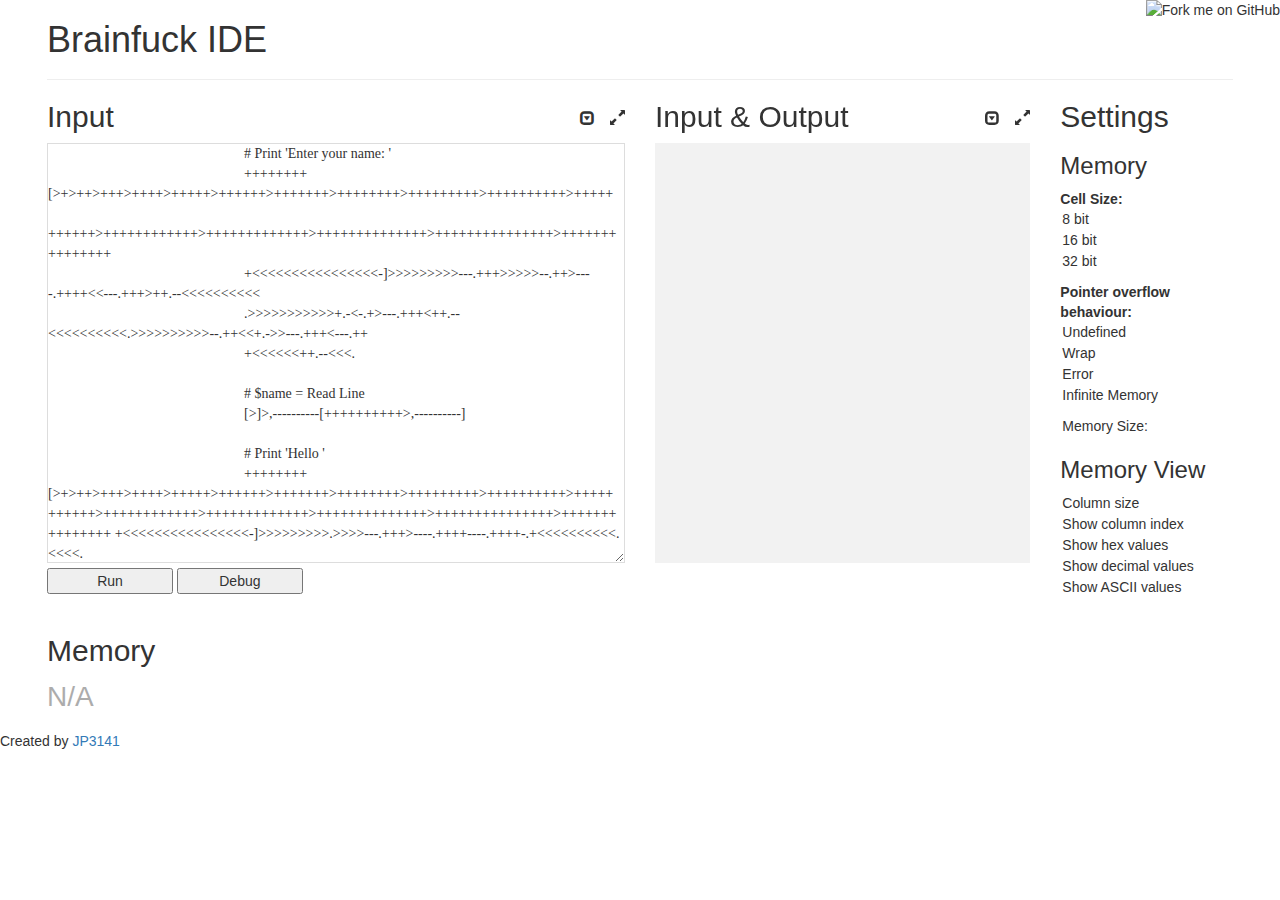
==== index.html @ 66297cbf "Initial commit" ====
<!DOCTYPE html>
<html>
	<head>
		<meta charset="utf-8">
		<meta http-equiv="X-UA-Compatible" content="IE=edge">
		<meta name="viewport" content="width=device-width, initial-scale=1">

		<link rel="stylesheet" href="https://maxcdn.bootstrapcdn.com/bootstrap/3.3.7/css/bootstrap.min.css">
		<script src="https://ajax.googleapis.com/ajax/libs/jquery/3.1.1/jquery.min.js"></script>
		<script src="https://maxcdn.bootstrapcdn.com/bootstrap/3.3.7/js/bootstrap.min.js"></script>
		
		<link rel="stylesheet" type="text/css" href="bfide.css">
		<script src="terminal.js"></script>
		
	</head>
	<body class="running-no debugging-no terminated-no expanded-x-no" style="overflow-y: scroll">
		<div class="container">
			<div class="page-header">
			  <h1>Brainfuck IDE</h1>
			</div>
			<div class="row">
				<div id="panel-main" class="col-sm-6">
					<h2>
						Input
						<expand class="expanded-y-yes" targety="source-edit source-view">
							<button class="expandx    hide-on-expandx glyphicon glyphicon-resize-full" />
							<button class="collapse-x show-on-expandx glyphicon glyphicon-resize-small" />
							<button class="expandy    hide-on-expandy glyphicon glyphicon-expand" />
							<button class="collapse-y show-on-expandy glyphicon glyphicon-collapse-down" />
						</expand>
					</h2>
					<div id="panel-source">
						<textarea id="source-edit" class="hide-on-run codebox" style="min-width: 100%">
							# Print 'Enter your name: '
							++++++++[&gt;+&gt;++&gt;+++&gt;++++&gt;+++++&gt;++++++&gt;+++++++&gt;++++++++&gt;+++++++++&gt;++++++++++&gt;+++++
							++++++&gt;++++++++++++&gt;+++++++++++++&gt;++++++++++++++&gt;+++++++++++++++&gt;+++++++++++++++
							+&lt;&lt;&lt;&lt;&lt;&lt;&lt;&lt;&lt;&lt;&lt;&lt;&lt;&lt;&lt;&lt;-]&gt;&gt;&gt;&gt;&gt;&gt;&gt;&gt;&gt;---.+++&gt;&gt;&gt;&gt;&gt;--.++&gt;----.++++&lt;&lt;---.+++&gt;++.--&lt;&lt;&lt;&lt;&lt;&lt;&lt;&lt;&lt;&lt;
							.&gt;&gt;&gt;&gt;&gt;&gt;&gt;&gt;&gt;&gt;&gt;+.-&lt;-.+&gt;---.+++&lt;++.--&lt;&lt;&lt;&lt;&lt;&lt;&lt;&lt;&lt;&lt;.&gt;&gt;&gt;&gt;&gt;&gt;&gt;&gt;&gt;&gt;--.++&lt;&lt;+.-&gt;&gt;---.+++&lt;---.++
							+&lt;&lt;&lt;&lt;&lt;&lt;++.--&lt;&lt;&lt;.

							# $name = Read Line
							[&gt;]&gt;,----------[++++++++++&gt;,----------]

							# Print 'Hello '
							++++++++[&gt;+&gt;++&gt;+++&gt;++++&gt;+++++&gt;++++++&gt;+++++++&gt;++++++++&gt;+++++++++&gt;++++++++++&gt;+++++ ++++++&gt;++++++++++++&gt;+++++++++++++&gt;++++++++++++++&gt;+++++++++++++++&gt;+++++++++++++++ +&lt;&lt;&lt;&lt;&lt;&lt;&lt;&lt;&lt;&lt;&lt;&lt;&lt;&lt;&lt;&lt;-]&gt;&gt;&gt;&gt;&gt;&gt;&gt;&gt;&gt;.&gt;&gt;&gt;&gt;---.+++&gt;----.++++----.++++-.+&lt;&lt;&lt;&lt;&lt;&lt;&lt;&lt;&lt;&lt;.&lt;&lt;&lt;&lt;.

							# Print $name
							&lt;[&lt;]&gt;[.&gt;]

							# Print '!'
							&gt;&gt;&gt;&gt;+.
						</textarea>
						<div id="source-view" class="show-on-run codebox" style="min-width: 100%"></div>
					</div>
					<div id="panel-action">
						<button id="btn-run"   class="hide-on-run">Run</button>
						<button id="btn-debug" class="hide-on-run">Debug</button>
						<button id="btn-stop"  class="show-on-run hide-on-terminate">Stop</button>
						<button id="btn-edit"  class="show-on-terminate">Edit</button>
						<button id="btn-restart"  class="show-on-terminate">Restart</button>
						<button id="btn-dbg-single" class="show-on-debug">Single Step</button>
						<button id="btn-dbg-continueLoop" class="show-on-debug">Continue Loop</button>
						<button id="btn-dbg-breakLoop" class="show-on-debug">Break Loop</button>
						<button id="btn-dbg-continue" class="show-on-debug">Continue</button>
						<button id="btn-dbg-skip" class="show-on-debug">Skip Breakpoints</button>
						<button id="btn-view-js" class="show-on-run">Generated JS</button>
					</div>
				
					<div class="show-on-debug">
						Click on an Brainfuck instruction for toggling <span class="syntax-breakpoint">breakpoint</span>.
					</div>
					<div class="hide-on-debug">
						&nbsp;
					</div>
				</div>
				<div id="panel-output" class="col-sm-4">
					<h2>
						Input & Output
						<expand class="expanded-y-yes" targety="io-terminal">
							<button class="expandx    hide-on-expandx glyphicon glyphicon-resize-full" />
							<button class="collapse-x show-on-expandx glyphicon glyphicon-resize-small" />
							<button class="expandy    hide-on-expandy glyphicon glyphicon-expand" />
							<button class="collapse-y show-on-expandy glyphicon glyphicon-collapse-down" />
						</expand>
					</h2>
					<terminal id="io-terminal"></terminal>
				</div>
				<div id="panel-settings" class="col-sm-2">
					<h2>Settings</h2>
					<h3>Memory</h3>
					<p class="disable-on-run">
						<strong>Cell Size:</strong>
						<option>
							<input type="radio" name="cellsize" id="rdb-set-cell08" checked>
							<label for="rdb-set-cell08">8 bit</label>
						</option>
						<option>
							<input type="radio" name="cellsize" id="rdb-set-cell16">
							<label for="rdb-set-cell16">16 bit</label>
						</option>
						<option>
							<input type="radio" name="cellsize" id="rdb-set-cell32">
							<label for="rdb-set-cell32">32 bit</label>
						</option>
					</p>
					<p class="disable-on-run">
						<strong>Pointer overflow behaviour:</strong>
						<option>
							<input type="radio" name="cachepointer" id="rdb-set-undefinedcache" checked>
							<label for="rdb-set-undefinedcache">Undefined</label>
						</option>
						<option>
							<input type="radio" name="cachepointer" id="rdb-set-wrapcache" checked>
							<label for="rdb-set-wrapcache">Wrap</label>
						</option>
						<option>
							<input type="radio" name="cachepointer" id="rdb-set-errorcache">
							<label for="rdb-set-errorcache">Error</label>
						</option>
						<option>
							<input type="radio" name="cachepointer" id="rdb-set-infinitecache">
							<label for="rdb-set-infinitecache">Infinite Memory</label>
						</option>
					</p>
					<p class="disable-on-run">
						<option>
							<label for="num-set-cachesize">Memory Size:</label>
							<input type="number" id="num-set-cachesize" min="1" max="1048575" value="512" style="width:5em">
						</option>
					</p>
					<h3>Memory View</h3>
					<p>
						<option>
							<label for="num-mem-colsize">Column size</label>
							<input type="number" id="num-mem-colsize" min="1" max="1024" value="32" style="width:5em">
						</option>
						<option>
							<input type="checkbox" id="ckb-mem-colindex" checked>
							<label for="ckb-mem-colindex">Show column index</label>
						</option>
						<option>
							<input type="checkbox" id="ckb-mem-hex" checked>
							<label for="ckb-mem-hex">Show hex values</label>
						</option>
						<option>
							<input type="checkbox" id="ckb-mem-dec">
							<label for="ckb-mem-dec">Show decimal values</label>
						</option>
						<option>
							<input type="checkbox" id="ckb-mem-ascii" checked>
							<label for="ckb-mem-ascii">Show ASCII values</label>
						</option>
					</p>
				</div>
			</div>
			<div class="row" style="margin-right:50px">
				<div id="panel-memory" class="col-sm-9">
					<h2>Memory</h2>
					<div id="memory-settings">
					</div>
					<div class="show-on-run code">Memory Pointer = <span id="memory-pointer">0</span></div>
					<div class="show-on-run" id="memory"></div>
					<div class="hide-on-run" style="tpadding-top:2em;font-size:2em;opacity:0.4">N/A</div>
				</div>
			</div>
		</div>
		
		<footer> Created by <a href="https://github.com/JP314">JP3141</a></footer>


		
		<img style="position: absolute; top: 0; right: 0; border: 0;" 
		     src="https://camo.githubusercontent.com/38ef81f8aca64bb9a64448d0d70f1308ef5341ab/68747470733a2f2f73332e616d617a6f6e6177732e636f6d2f6769746875622f726962626f6e732f666f726b6d655f72696768745f6461726b626c75655f3132313632312e706e67"
			 alt="Fork me on GitHub"
			 data-canonical-src="https://s3.amazonaws.com/github/ribbons/forkme_right_darkblue_121621.png"
			 usemap="#fork">
			 
		<map name="fork">
			<area shape="poly" coords="148,130,16,1,146,3" href="https://github.com/JP314/bfide" alt="Fork me on GitHub" />
		</map>
		
		<map name="fork">
		  <area shape="rect" coords="0,0,82,126" href="sun.htm" alt="Sun">
		  <area shape="circle" coords="90,58,3" href="mercur.htm" alt="Mercury">
		  <area shape="circle" coords="124,58,8" href="venus.htm" alt="Venus">
		</map>
		<map name="fork">
			<area shape="poly" coords="17,0,150,133,150,150,0"></area>
		</map>
		
		<a href="https://github.com/JP314/bfide"></a>
		<script src="bf.js"></script>
		<script src="bfide.js"></script>
	</body>
</html>
---- bfide.css ----
/* bootrap overrides */
.page-header {
	margin-top:10px;
	margin-bottom:0px;
}

.container {
	margin-bottom: 1em;
}

@media (min-width: 1200px) {
  .container {
    width: 95%;
  }
}

/* ide states */
body.running-yes .hide-on-run,
body.running-no  .show-on-run,
body.debugging-yes .hide-on-debug,
body.debugging-no  .show-on-debug,
body.terminated-yes .hide-on-terminate,
body.terminated-no  .show-on-terminate,
body.expanded-x-no .show-on-expandx,
body.expanded-x-yes .hide-on-expandx,
expand.expanded-y-no .show-on-expandy,
expand.expanded-y-yes .hide-on-expandy {
	display: none;
}

body.running-yes .disable-on-run {
	pointer-events: none;
	opacity: 0.4;
}

/* expand buttons */
expand button {
	float:right;
	background:none!important;
	border:none; 
	margin-top: 0.7em;
	padding:0!important;
	cursor: pointer;
	font-size:0.5em;
	width:1em;
	display: inline-block;
	vertical-align: middle;
	margin-left:1em;
}

/* main panel ( source and io ) */
#source-view, #io-terminal { 
	background-color: #F2F2F2;
}

#source-view, #source-edit, #io-terminal {
	box-sizing:border-box;
	overflow-x: scroll;
	overflow-y: visible;
	height:30em;
}

#io-terminal {
	display:block;
}

.code, .codebox {
	font-family: "Consolas";
	word-wrap: break-word;
	white-space: pre-line;
}

.codebox {
	border: 1px solid #DDD;
	padding: 0em;
	margin: 0em;
}

cmt {
	color:green;
}
.syntax-breakpoint {
	color:red;
}
.debug-pointer {
	background-color:yellow;
}

/* memory */
#memory td {
	border-left: 1px solid #DDD;
	padding-left: 0.5em;
	padding-right: 0.5em;
}

.mem-tbl-index {
	text-align: right;
}

mem-ptr {
	font-weight: bold;
	color: red;
}

/* settings */
#panel-settings option {
	display: block;
	font-size: 1em;
}

#panel-settings option strong {
	display: block;
}

button {
	width: 9em;
}

/* terminal */
.terminal {
	word-wrap: break-word;
	word-break: break-all;
	white-space: pre;
	margin:0;
	padding:0;
	font-family:Consolas;
}

.terminal-input-line {
	position: absolute;
	margin-left:-999999px;
}

.terminal-cursor {
	background-color: #CCC;
}

.terminal-focused .terminal-cursor {
	background-color: #333;
}

.terminal-reading .terminal-cursor {
	animation: blinker 1s linear infinite;
}

@keyframes blinker {
	0% { opacity: 0; }
	49% { opacity: 0; }
	50% { opacity: 1; }
	100% { opacity: 1; }
}
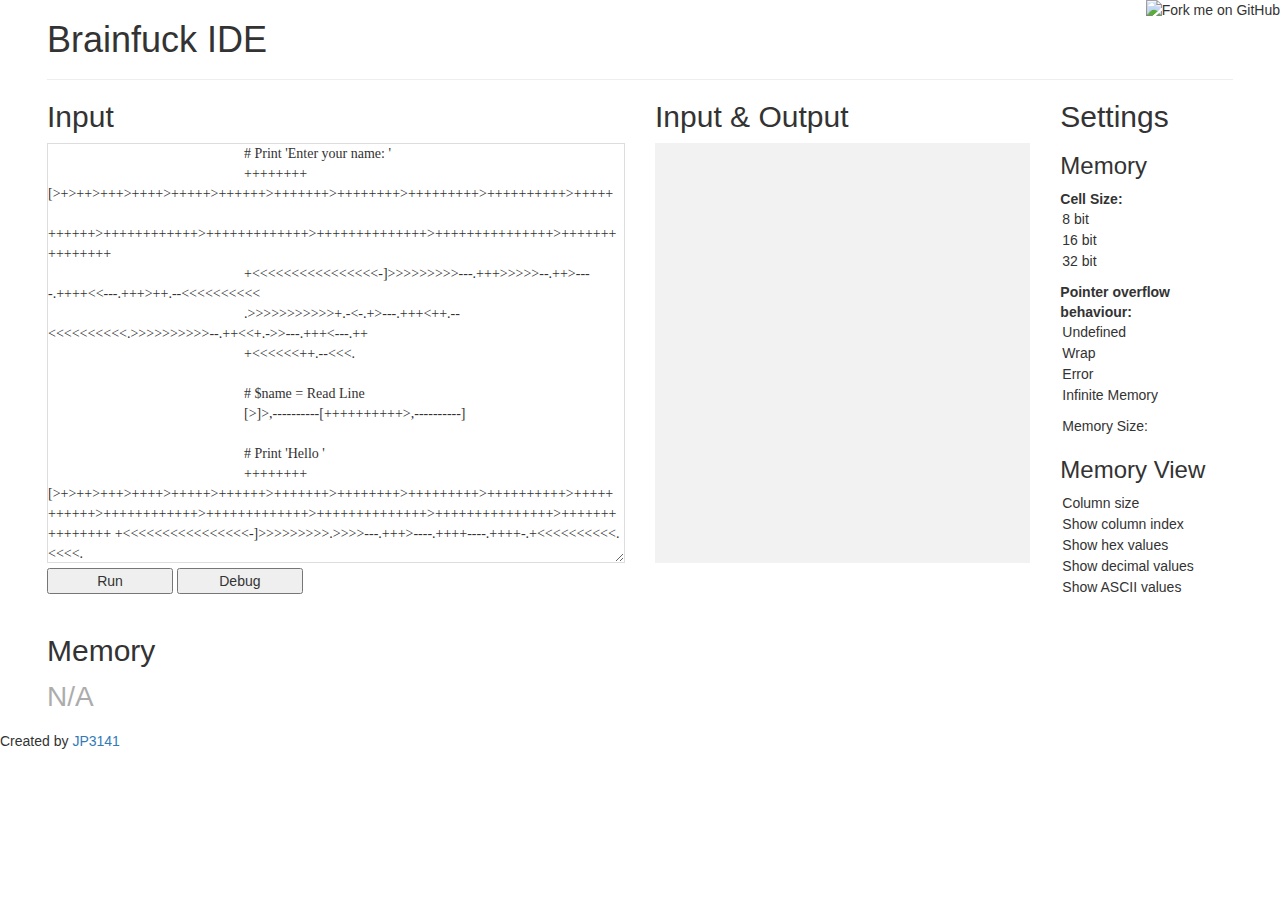
==== commit f8373641: "Expand buttons removed" ====
--- a/index.html
+++ b/index.html
@@ -20,15 +20,7 @@
 			</div>
 			<div class="row">
 				<div id="panel-main" class="col-sm-6">
-					<h2>
-						Input
-						<expand class="expanded-y-yes" targety="source-edit source-view">
-							<button class="expandx    hide-on-expandx glyphicon glyphicon-resize-full" />
-							<button class="collapse-x show-on-expandx glyphicon glyphicon-resize-small" />
-							<button class="expandy    hide-on-expandy glyphicon glyphicon-expand" />
-							<button class="collapse-y show-on-expandy glyphicon glyphicon-collapse-down" />
-						</expand>
-					</h2>
+					<h2>Input</h2>
 					<div id="panel-source">
 						<textarea id="source-edit" class="hide-on-run codebox" style="min-width: 100%">
 							# Print 'Enter your name: '
@@ -74,15 +66,7 @@
 					</div>
 				</div>
 				<div id="panel-output" class="col-sm-4">
-					<h2>
-						Input & Output
-						<expand class="expanded-y-yes" targety="io-terminal">
-							<button class="expandx    hide-on-expandx glyphicon glyphicon-resize-full" />
-							<button class="collapse-x show-on-expandx glyphicon glyphicon-resize-small" />
-							<button class="expandy    hide-on-expandy glyphicon glyphicon-expand" />
-							<button class="collapse-y show-on-expandy glyphicon glyphicon-collapse-down" />
-						</expand>
-					</h2>
+					<h2>Input & Output</h2>
 					<terminal id="io-terminal"></terminal>
 				</div>
 				<div id="panel-settings" class="col-sm-2">
@@ -166,9 +150,6 @@
 		</div>
 		
 		<footer> Created by <a href="https://github.com/JP314">JP3141</a></footer>
-
-
-		
 		<img style="position: absolute; top: 0; right: 0; border: 0;" 
 		     src="https://camo.githubusercontent.com/38ef81f8aca64bb9a64448d0d70f1308ef5341ab/68747470733a2f2f73332e616d617a6f6e6177732e636f6d2f6769746875622f726962626f6e732f666f726b6d655f72696768745f6461726b626c75655f3132313632312e706e67"
 			 alt="Fork me on GitHub"
@@ -178,16 +159,7 @@
 		<map name="fork">
 			<area shape="poly" coords="148,130,16,1,146,3" href="https://github.com/JP314/bfide" alt="Fork me on GitHub" />
 		</map>
-		
-		<map name="fork">
-		  <area shape="rect" coords="0,0,82,126" href="sun.htm" alt="Sun">
-		  <area shape="circle" coords="90,58,3" href="mercur.htm" alt="Mercury">
-		  <area shape="circle" coords="124,58,8" href="venus.htm" alt="Venus">
-		</map>
-		<map name="fork">
-			<area shape="poly" coords="17,0,150,133,150,150,0"></area>
-		</map>
-		
+
 		<a href="https://github.com/JP314/bfide"></a>
 		<script src="bf.js"></script>
 		<script src="bfide.js"></script>
--- a/bfide.css
+++ b/bfide.css
@@ -20,32 +20,13 @@
 body.debugging-yes .hide-on-debug,
 body.debugging-no  .show-on-debug,
 body.terminated-yes .hide-on-terminate,
-body.terminated-no  .show-on-terminate,
-body.expanded-x-no .show-on-expandx,
-body.expanded-x-yes .hide-on-expandx,
-expand.expanded-y-no .show-on-expandy,
-expand.expanded-y-yes .hide-on-expandy {
+body.terminated-no  .show-on-terminate {
 	display: none;
 }
 
 body.running-yes .disable-on-run {
 	pointer-events: none;
 	opacity: 0.4;
-}
-
-/* expand buttons */
-expand button {
-	float:right;
-	background:none!important;
-	border:none; 
-	margin-top: 0.7em;
-	padding:0!important;
-	cursor: pointer;
-	font-size:0.5em;
-	width:1em;
-	display: inline-block;
-	vertical-align: middle;
-	margin-left:1em;
 }
 
 /* main panel ( source and io ) */
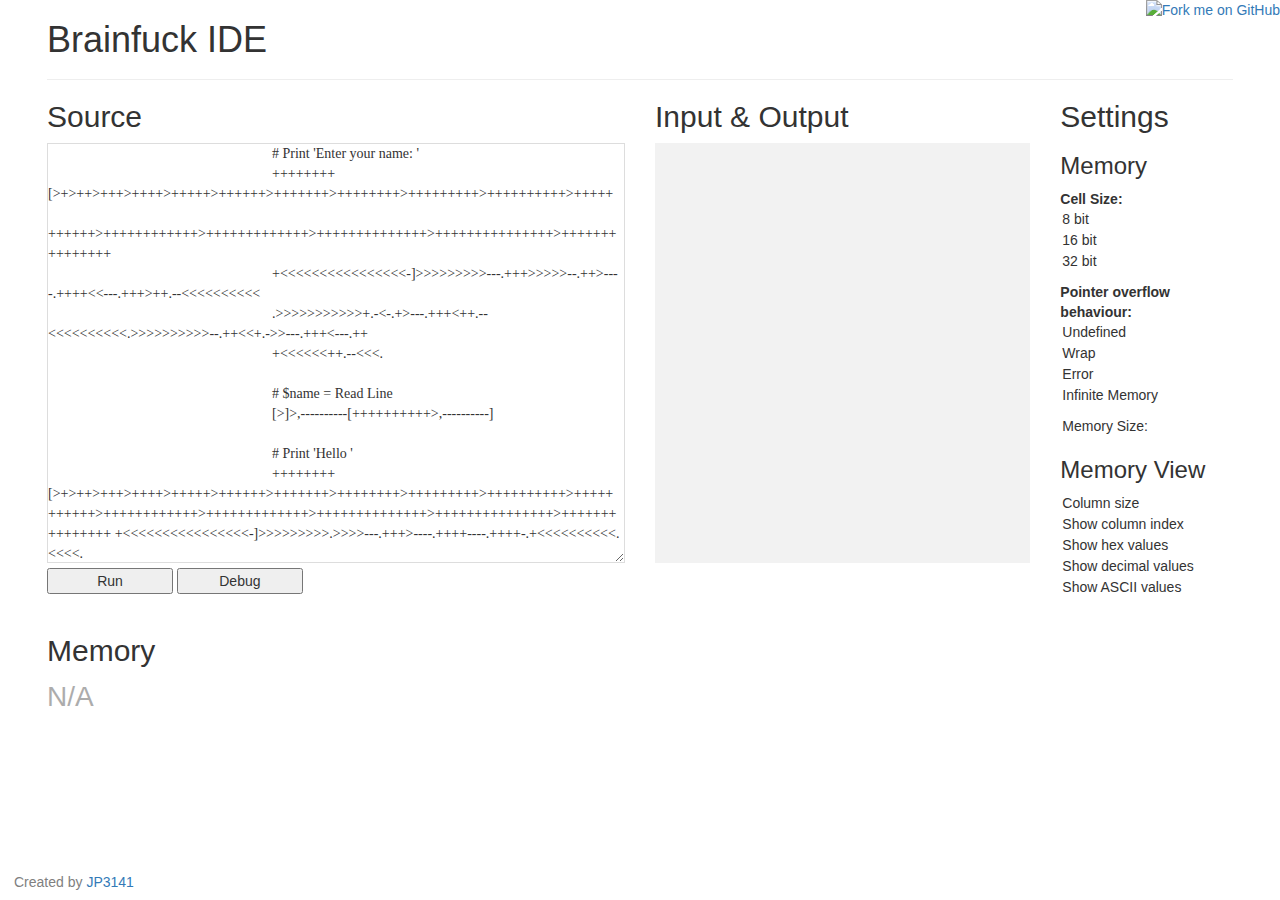
==== commit 4f9f9cc8: "Fixed debug step bug" ====
--- a/index.html
+++ b/index.html
@@ -14,153 +14,146 @@
 		
 	</head>
 	<body class="running-no debugging-no terminated-no expanded-x-no" style="overflow-y: scroll">
-		<div class="container">
-			<div class="page-header">
-			  <h1>Brainfuck IDE</h1>
-			</div>
-			<div class="row">
-				<div id="panel-main" class="col-sm-6">
-					<h2>Input</h2>
-					<div id="panel-source">
-						<textarea id="source-edit" class="hide-on-run codebox" style="min-width: 100%">
-							# Print 'Enter your name: '
-							++++++++[&gt;+&gt;++&gt;+++&gt;++++&gt;+++++&gt;++++++&gt;+++++++&gt;++++++++&gt;+++++++++&gt;++++++++++&gt;+++++
-							++++++&gt;++++++++++++&gt;+++++++++++++&gt;++++++++++++++&gt;+++++++++++++++&gt;+++++++++++++++
-							+&lt;&lt;&lt;&lt;&lt;&lt;&lt;&lt;&lt;&lt;&lt;&lt;&lt;&lt;&lt;&lt;-]&gt;&gt;&gt;&gt;&gt;&gt;&gt;&gt;&gt;---.+++&gt;&gt;&gt;&gt;&gt;--.++&gt;----.++++&lt;&lt;---.+++&gt;++.--&lt;&lt;&lt;&lt;&lt;&lt;&lt;&lt;&lt;&lt;
-							.&gt;&gt;&gt;&gt;&gt;&gt;&gt;&gt;&gt;&gt;&gt;+.-&lt;-.+&gt;---.+++&lt;++.--&lt;&lt;&lt;&lt;&lt;&lt;&lt;&lt;&lt;&lt;.&gt;&gt;&gt;&gt;&gt;&gt;&gt;&gt;&gt;&gt;--.++&lt;&lt;+.-&gt;&gt;---.+++&lt;---.++
-							+&lt;&lt;&lt;&lt;&lt;&lt;++.--&lt;&lt;&lt;.
+		<div id="wrap">
+			<div id="main" class="container clear-top">
+				<div class="page-header">
+				  <h1>Brainfuck IDE</h1>
+				</div>
+				<div class="row">
+					<div id="panel-main" class="col-sm-6">
+						<h2>Source</h2>
+						<div id="panel-source">
+							<textarea id="source-edit" class="hide-on-run codebox" style="min-width: 100%">
+								# Print 'Enter your name: '
+								++++++++[&gt;+&gt;++&gt;+++&gt;++++&gt;+++++&gt;++++++&gt;+++++++&gt;++++++++&gt;+++++++++&gt;++++++++++&gt;+++++
+								++++++&gt;++++++++++++&gt;+++++++++++++&gt;++++++++++++++&gt;+++++++++++++++&gt;+++++++++++++++
+								+&lt;&lt;&lt;&lt;&lt;&lt;&lt;&lt;&lt;&lt;&lt;&lt;&lt;&lt;&lt;&lt;-]&gt;&gt;&gt;&gt;&gt;&gt;&gt;&gt;&gt;---.+++&gt;&gt;&gt;&gt;&gt;--.++&gt;----.++++&lt;&lt;---.+++&gt;++.--&lt;&lt;&lt;&lt;&lt;&lt;&lt;&lt;&lt;&lt;
+								.&gt;&gt;&gt;&gt;&gt;&gt;&gt;&gt;&gt;&gt;&gt;+.-&lt;-.+&gt;---.+++&lt;++.--&lt;&lt;&lt;&lt;&lt;&lt;&lt;&lt;&lt;&lt;.&gt;&gt;&gt;&gt;&gt;&gt;&gt;&gt;&gt;&gt;--.++&lt;&lt;+.-&gt;&gt;---.+++&lt;---.++
+								+&lt;&lt;&lt;&lt;&lt;&lt;++.--&lt;&lt;&lt;.
 
-							# $name = Read Line
-							[&gt;]&gt;,----------[++++++++++&gt;,----------]
+								# $name = Read Line
+								[&gt;]&gt;,----------[++++++++++&gt;,----------]
 
-							# Print 'Hello '
-							++++++++[&gt;+&gt;++&gt;+++&gt;++++&gt;+++++&gt;++++++&gt;+++++++&gt;++++++++&gt;+++++++++&gt;++++++++++&gt;+++++ ++++++&gt;++++++++++++&gt;+++++++++++++&gt;++++++++++++++&gt;+++++++++++++++&gt;+++++++++++++++ +&lt;&lt;&lt;&lt;&lt;&lt;&lt;&lt;&lt;&lt;&lt;&lt;&lt;&lt;&lt;&lt;-]&gt;&gt;&gt;&gt;&gt;&gt;&gt;&gt;&gt;.&gt;&gt;&gt;&gt;---.+++&gt;----.++++----.++++-.+&lt;&lt;&lt;&lt;&lt;&lt;&lt;&lt;&lt;&lt;.&lt;&lt;&lt;&lt;.
+								# Print 'Hello '
+								++++++++[&gt;+&gt;++&gt;+++&gt;++++&gt;+++++&gt;++++++&gt;+++++++&gt;++++++++&gt;+++++++++&gt;++++++++++&gt;+++++ ++++++&gt;++++++++++++&gt;+++++++++++++&gt;++++++++++++++&gt;+++++++++++++++&gt;+++++++++++++++ +&lt;&lt;&lt;&lt;&lt;&lt;&lt;&lt;&lt;&lt;&lt;&lt;&lt;&lt;&lt;&lt;-]&gt;&gt;&gt;&gt;&gt;&gt;&gt;&gt;&gt;.&gt;&gt;&gt;&gt;---.+++&gt;----.++++----.++++-.+&lt;&lt;&lt;&lt;&lt;&lt;&lt;&lt;&lt;&lt;.&lt;&lt;&lt;&lt;.
 
-							# Print $name
-							&lt;[&lt;]&gt;[.&gt;]
+								# Print $name
+								&lt;[&lt;]&gt;[.&gt;]
 
-							# Print '!'
-							&gt;&gt;&gt;&gt;+.
-						</textarea>
-						<div id="source-view" class="show-on-run codebox" style="min-width: 100%"></div>
+								# Print '!'
+								&gt;&gt;&gt;&gt;+.
+							</textarea>
+							<div id="source-view" class="show-on-run codebox" style="min-width: 100%"></div>
+						</div>
+						<div id="panel-action">
+							<button id="btn-run"   class="hide-on-run">Run</button>
+							<button id="btn-debug" class="hide-on-run">Debug</button>
+							<button id="btn-stop"  class="show-on-run hide-on-terminate">Stop</button>
+							<button id="btn-edit"  class="show-on-terminate">Edit</button>
+							<button id="btn-restart"  class="show-on-terminate">Restart</button>
+							<button id="btn-dbg-single" class="show-on-debug">Single Step</button>
+							<button id="btn-dbg-continueLoop" class="show-on-debug">Continue Loop</button>
+							<button id="btn-dbg-breakLoop" class="show-on-debug">Break Loop</button>
+							<button id="btn-dbg-continue" class="show-on-debug">Continue</button>
+							<button id="btn-dbg-skip" class="show-on-debug">Skip Breakpoints</button>
+							<button id="btn-view-js" class="show-on-run">Generated JS</button>
+						</div>
+					
+						<div class="show-on-debug">
+							Click on an Brainfuck instruction for toggling <span class="syntax-breakpoint">breakpoint</span>.
+						</div>
+						<div class="hide-on-debug">
+							&nbsp;
+						</div>
 					</div>
-					<div id="panel-action">
-						<button id="btn-run"   class="hide-on-run">Run</button>
-						<button id="btn-debug" class="hide-on-run">Debug</button>
-						<button id="btn-stop"  class="show-on-run hide-on-terminate">Stop</button>
-						<button id="btn-edit"  class="show-on-terminate">Edit</button>
-						<button id="btn-restart"  class="show-on-terminate">Restart</button>
-						<button id="btn-dbg-single" class="show-on-debug">Single Step</button>
-						<button id="btn-dbg-continueLoop" class="show-on-debug">Continue Loop</button>
-						<button id="btn-dbg-breakLoop" class="show-on-debug">Break Loop</button>
-						<button id="btn-dbg-continue" class="show-on-debug">Continue</button>
-						<button id="btn-dbg-skip" class="show-on-debug">Skip Breakpoints</button>
-						<button id="btn-view-js" class="show-on-run">Generated JS</button>
+					<div id="panel-output" class="col-sm-4">
+						<h2>Input &amp; Output</h2>
+						<terminal id="io-terminal"></terminal>
 					</div>
-				
-					<div class="show-on-debug">
-						Click on an Brainfuck instruction for toggling <span class="syntax-breakpoint">breakpoint</span>.
-					</div>
-					<div class="hide-on-debug">
-						&nbsp;
+					<div id="panel-settings" class="col-sm-2">
+						<h2>Settings</h2>
+						<h3>Memory</h3>
+						<p class="disable-on-run">
+							<strong>Cell Size:</strong>
+							<option>
+								<input type="radio" name="cellsize" id="rdb-set-cell08" checked>
+								<label for="rdb-set-cell08">8 bit</label>
+							</option>
+							<option>
+								<input type="radio" name="cellsize" id="rdb-set-cell16">
+								<label for="rdb-set-cell16">16 bit</label>
+							</option>
+							<option>
+								<input type="radio" name="cellsize" id="rdb-set-cell32">
+								<label for="rdb-set-cell32">32 bit</label>
+							</option>
+						</p>
+						<p class="disable-on-run">
+							<strong>Pointer overflow behaviour:</strong>
+							<option>
+								<input type="radio" name="cachepointer" id="rdb-set-undefinedcache" checked>
+								<label for="rdb-set-undefinedcache">Undefined</label>
+							</option>
+							<option>
+								<input type="radio" name="cachepointer" id="rdb-set-wrapcache" checked>
+								<label for="rdb-set-wrapcache">Wrap</label>
+							</option>
+							<option>
+								<input type="radio" name="cachepointer" id="rdb-set-errorcache">
+								<label for="rdb-set-errorcache">Error</label>
+							</option>
+							<option>
+								<input type="radio" name="cachepointer" id="rdb-set-infinitecache">
+								<label for="rdb-set-infinitecache">Infinite Memory</label>
+							</option>
+						</p>
+						<p class="disable-on-run">
+							<option>
+								<label for="num-set-cachesize">Memory Size:</label>
+								<input type="number" id="num-set-cachesize" min="1" max="1048575" value="512" style="width:5em">
+							</option>
+						</p>
+						<h3>Memory View</h3>
+						<p>
+							<option>
+								<label for="num-mem-colsize">Column size</label>
+								<input type="number" id="num-mem-colsize" min="1" max="1024" value="32" style="width:5em">
+							</option>
+							<option>
+								<input type="checkbox" id="ckb-mem-colindex" checked>
+								<label for="ckb-mem-colindex">Show column index</label>
+							</option>
+							<option>
+								<input type="checkbox" id="ckb-mem-hex" checked>
+								<label for="ckb-mem-hex">Show hex values</label>
+							</option>
+							<option>
+								<input type="checkbox" id="ckb-mem-dec">
+								<label for="ckb-mem-dec">Show decimal values</label>
+							</option>
+							<option>
+								<input type="checkbox" id="ckb-mem-ascii" checked>
+								<label for="ckb-mem-ascii">Show ASCII values</label>
+							</option>
+						</p>
 					</div>
 				</div>
-				<div id="panel-output" class="col-sm-4">
-					<h2>Input & Output</h2>
-					<terminal id="io-terminal"></terminal>
-				</div>
-				<div id="panel-settings" class="col-sm-2">
-					<h2>Settings</h2>
-					<h3>Memory</h3>
-					<p class="disable-on-run">
-						<strong>Cell Size:</strong>
-						<option>
-							<input type="radio" name="cellsize" id="rdb-set-cell08" checked>
-							<label for="rdb-set-cell08">8 bit</label>
-						</option>
-						<option>
-							<input type="radio" name="cellsize" id="rdb-set-cell16">
-							<label for="rdb-set-cell16">16 bit</label>
-						</option>
-						<option>
-							<input type="radio" name="cellsize" id="rdb-set-cell32">
-							<label for="rdb-set-cell32">32 bit</label>
-						</option>
-					</p>
-					<p class="disable-on-run">
-						<strong>Pointer overflow behaviour:</strong>
-						<option>
-							<input type="radio" name="cachepointer" id="rdb-set-undefinedcache" checked>
-							<label for="rdb-set-undefinedcache">Undefined</label>
-						</option>
-						<option>
-							<input type="radio" name="cachepointer" id="rdb-set-wrapcache" checked>
-							<label for="rdb-set-wrapcache">Wrap</label>
-						</option>
-						<option>
-							<input type="radio" name="cachepointer" id="rdb-set-errorcache">
-							<label for="rdb-set-errorcache">Error</label>
-						</option>
-						<option>
-							<input type="radio" name="cachepointer" id="rdb-set-infinitecache">
-							<label for="rdb-set-infinitecache">Infinite Memory</label>
-						</option>
-					</p>
-					<p class="disable-on-run">
-						<option>
-							<label for="num-set-cachesize">Memory Size:</label>
-							<input type="number" id="num-set-cachesize" min="1" max="1048575" value="512" style="width:5em">
-						</option>
-					</p>
-					<h3>Memory View</h3>
-					<p>
-						<option>
-							<label for="num-mem-colsize">Column size</label>
-							<input type="number" id="num-mem-colsize" min="1" max="1024" value="32" style="width:5em">
-						</option>
-						<option>
-							<input type="checkbox" id="ckb-mem-colindex" checked>
-							<label for="ckb-mem-colindex">Show column index</label>
-						</option>
-						<option>
-							<input type="checkbox" id="ckb-mem-hex" checked>
-							<label for="ckb-mem-hex">Show hex values</label>
-						</option>
-						<option>
-							<input type="checkbox" id="ckb-mem-dec">
-							<label for="ckb-mem-dec">Show decimal values</label>
-						</option>
-						<option>
-							<input type="checkbox" id="ckb-mem-ascii" checked>
-							<label for="ckb-mem-ascii">Show ASCII values</label>
-						</option>
-					</p>
-				</div>
-			</div>
-			<div class="row" style="margin-right:50px">
-				<div id="panel-memory" class="col-sm-9">
-					<h2>Memory</h2>
-					<div id="memory-settings">
+				<div class="row" style="margin-right:50px">
+					<div id="panel-memory" class="col-sm-9">
+						<h2>Memory</h2>
+						<div id="memory-settings">
+						</div>
+						<div class="show-on-run code">Memory Pointer = <span id="memory-pointer">0</span></div>
+						<div class="show-on-run" id="memory"></div>
+						<div class="hide-on-run" style="tpadding-top:2em;font-size:2em;opacity:0.4">N/A</div>
 					</div>
-					<div class="show-on-run code">Memory Pointer = <span id="memory-pointer">0</span></div>
-					<div class="show-on-run" id="memory"></div>
-					<div class="hide-on-run" style="tpadding-top:2em;font-size:2em;opacity:0.4">N/A</div>
 				</div>
 			</div>
 		</div>
-		
-		<footer> Created by <a href="https://github.com/JP314">JP3141</a></footer>
-		<img style="position: absolute; top: 0; right: 0; border: 0;" 
-		     src="https://camo.githubusercontent.com/38ef81f8aca64bb9a64448d0d70f1308ef5341ab/68747470733a2f2f73332e616d617a6f6e6177732e636f6d2f6769746875622f726962626f6e732f666f726b6d655f72696768745f6461726b626c75655f3132313632312e706e67"
-			 alt="Fork me on GitHub"
-			 data-canonical-src="https://s3.amazonaws.com/github/ribbons/forkme_right_darkblue_121621.png"
-			 usemap="#fork">
-			 
-		<map name="fork">
-			<area shape="poly" coords="148,130,16,1,146,3" href="https://github.com/JP314/bfide" alt="Fork me on GitHub" />
-		</map>
 
-		<a href="https://github.com/JP314/bfide"></a>
+		<footer class="footer">Created by <a href="https://github.com/JP314">JP3141</a></footer>
+		<a href="https://github.com/JP314/bfide"><img style="position: absolute; top: 0; right: 0; border: 0;" src="https://camo.githubusercontent.com/38ef81f8aca64bb9a64448d0d70f1308ef5341ab/68747470733a2f2f73332e616d617a6f6e6177732e636f6d2f6769746875622f726962626f6e732f666f726b6d655f72696768745f6461726b626c75655f3132313632312e706e67" alt="Fork me on GitHub" data-canonical-src="https://s3.amazonaws.com/github/ribbons/forkme_right_darkblue_121621.png"></a>
+
 		<script src="bf.js"></script>
 		<script src="bfide.js"></script>
 	</body>
--- a/bfide.css
+++ b/bfide.css
@@ -13,6 +13,29 @@
     width: 95%;
   }
 }
+
+/* footer */
+html, body {
+  height: 100%;
+}
+
+#wrap {
+  min-height: 100%;
+}
+
+#main {
+  padding-bottom:4em; /* this needs to be bigger than footer height*/
+}
+
+.footer {
+  position: relative;
+  margin-top: -3em; /* negative value of footer height */
+  height: 3em;
+  padding-top: 1em;
+  padding-left: 1em;
+  clear:both;
+  color: gray;
+} 
 
 /* ide states */
 body.running-yes .hide-on-run,
